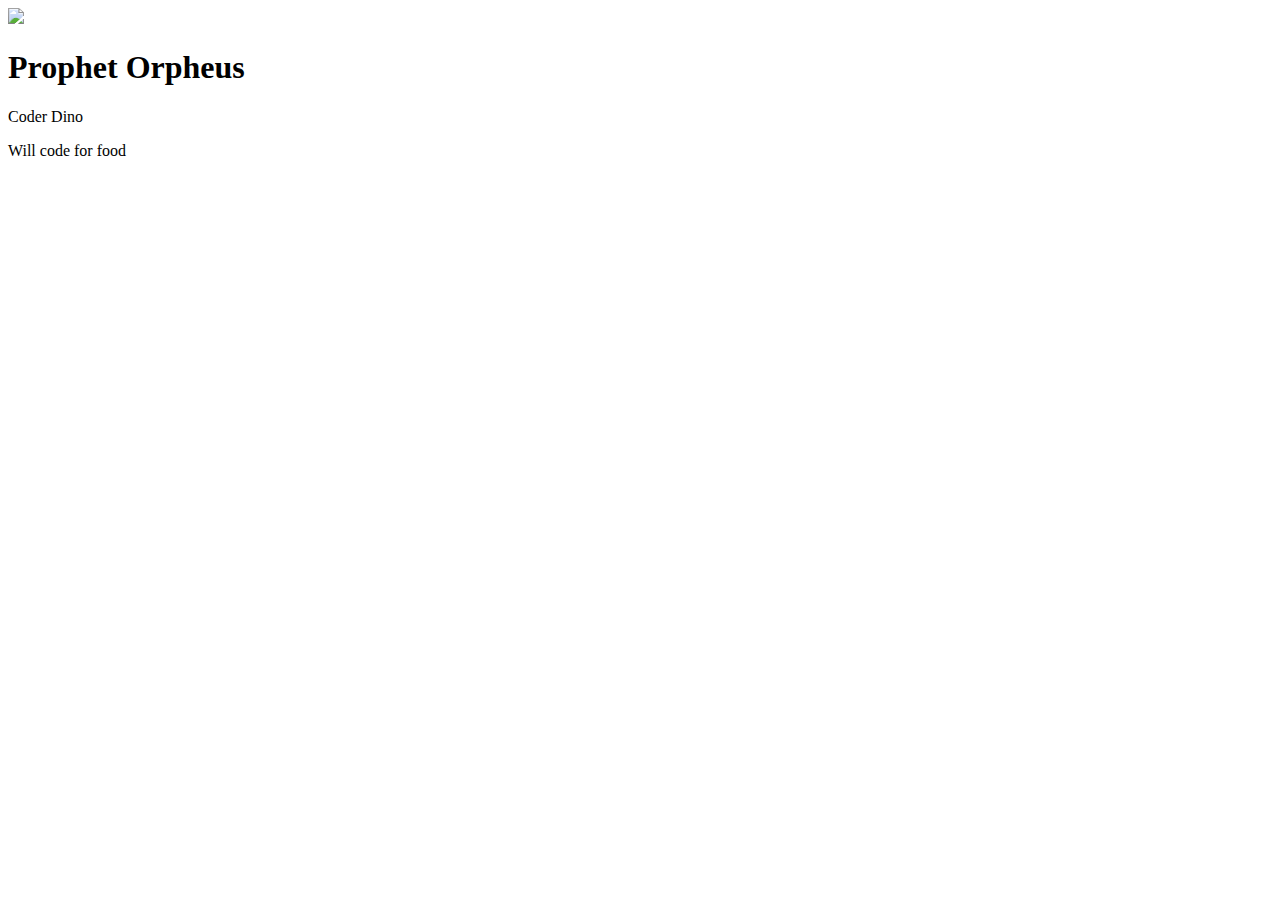
==== index.html @ c123fa77 "Create personal website" ====
<!DOCTYPE html>
<html>
    <head>
        
    </head>
    <body>
        <img src="https://github.com/hackclub/dinosaurs/raw/master/smart_dinosaur_docs.png">
        <h1>Prophet Orpheus</h1>
        <p>Coder Dino</p>
        <p>Will code for food</p>

    </body>
</html>
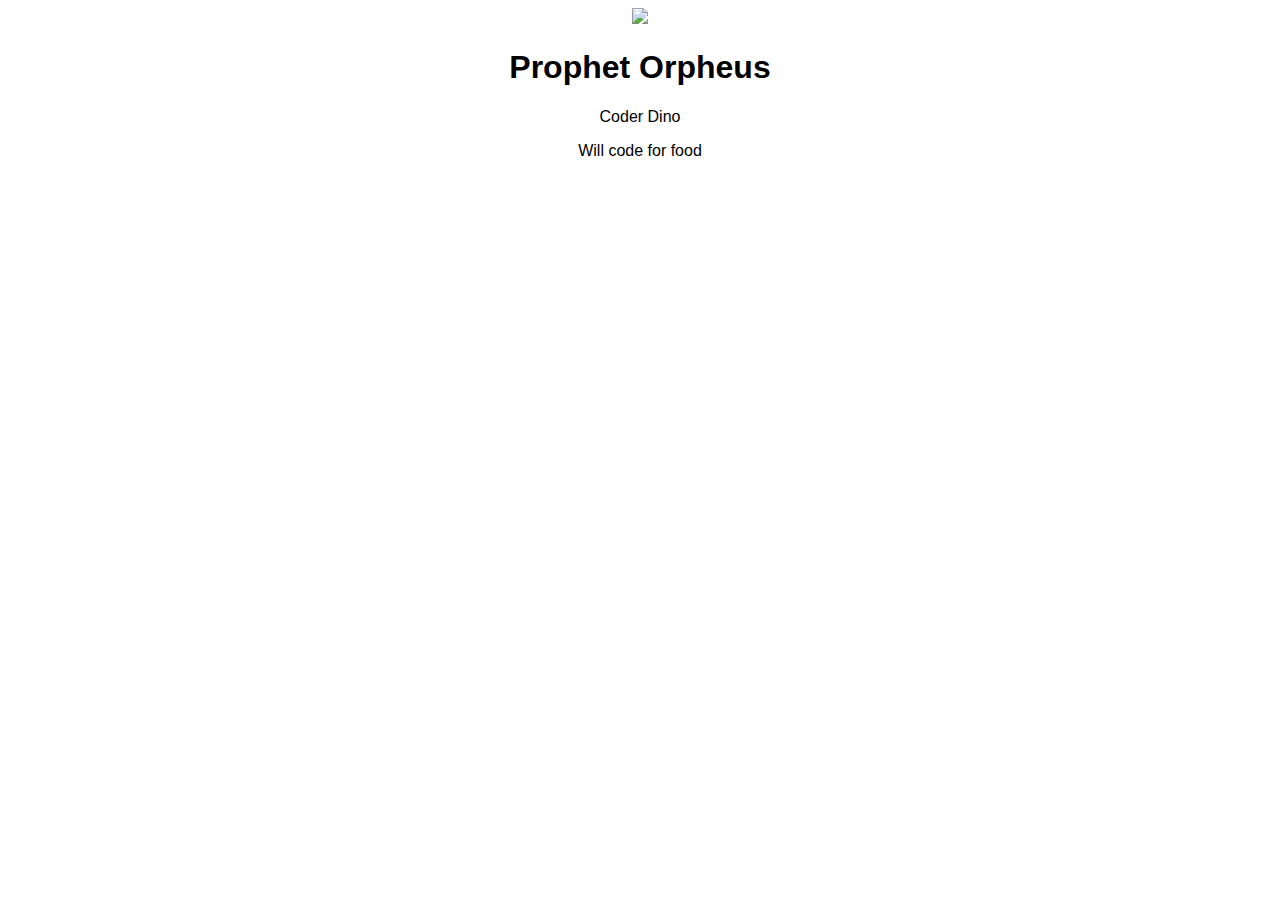
==== commit 66f139a8: "Add styling to personal website" ====
--- a/index.html
+++ b/index.html
@@ -1,7 +1,7 @@
 <!DOCTYPE html>
 <html>
     <head>
-        
+        <link rel="stylesheet" href="styles.css" />
     </head>
     <body>
         <img src="https://github.com/hackclub/dinosaurs/raw/master/smart_dinosaur_docs.png">
--- a/styles.css
+++ b/styles.css
@@ -0,0 +1,6 @@
+img{
+    width: 200px;
+}
+body{
+    text-align: center;    font-family: "Arial";
+}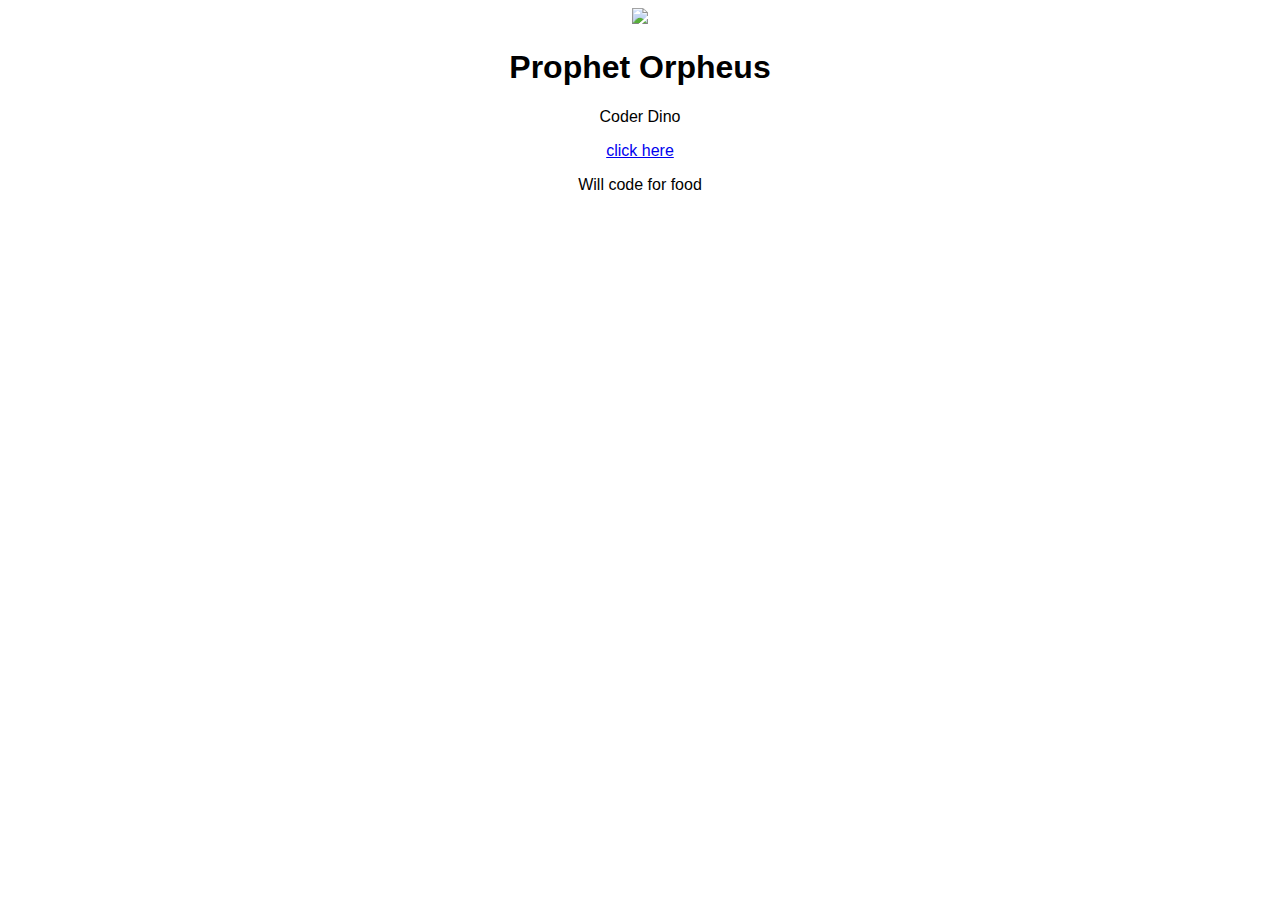
==== commit 577718a8: "Add styling to personal website" ====
--- a/index.html
+++ b/index.html
@@ -7,6 +7,7 @@
         <img src="https://github.com/hackclub/dinosaurs/raw/master/smart_dinosaur_docs.png">
         <h1>Prophet Orpheus</h1>
         <p>Coder Dino</p>
+        <a href="top5EuroLeaguesStats.html">click here</a>
         <p>Will code for food</p>
 
     </body>
